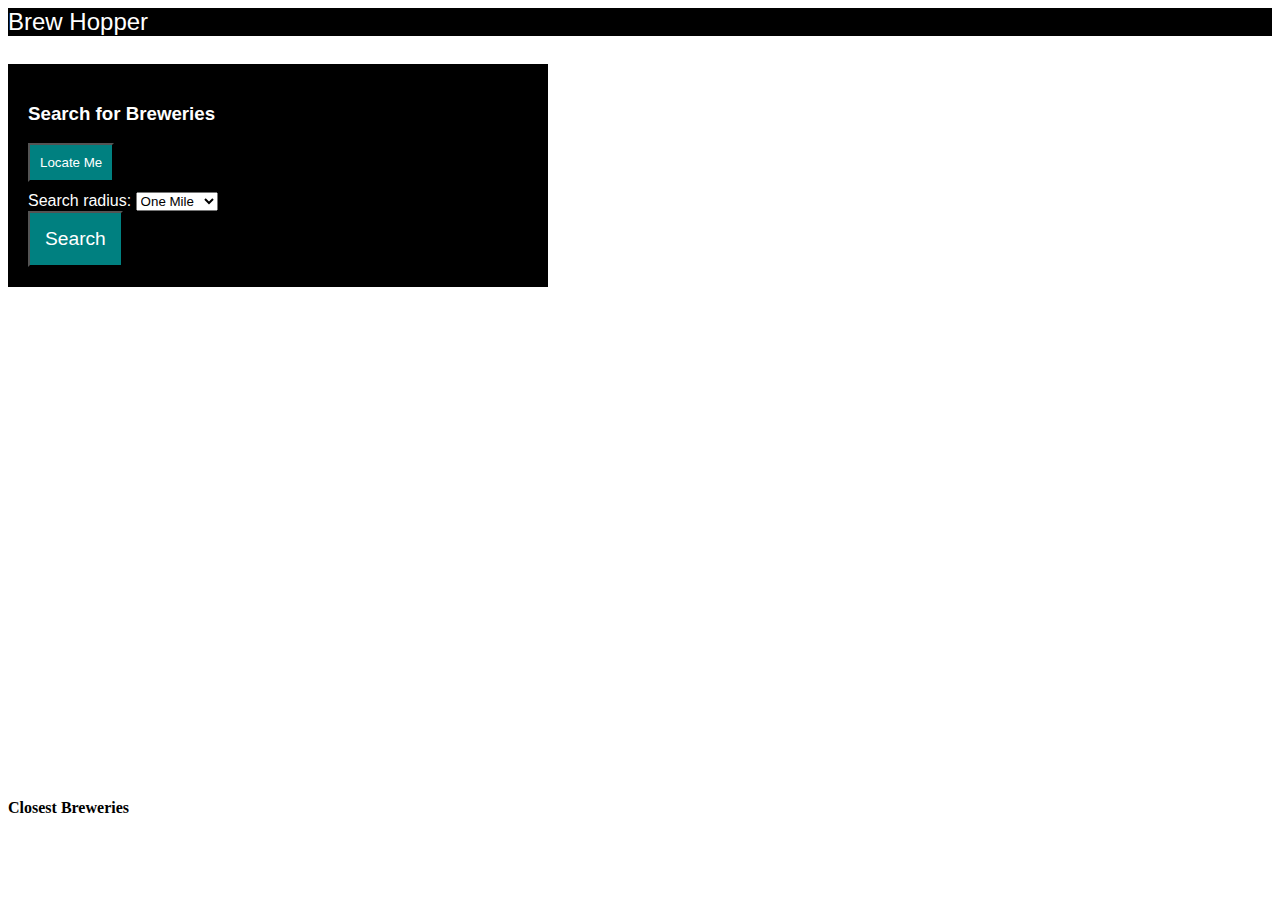
==== index.html @ 900f51a8 "resolving conflicts in index.html" ====
<!DOCTYPE html>
<html>

<head>
  
  <meta charset="utf-8">
  <title>Brew Hopper</title>
  <meta name="author" content="">
  <meta name="description" content="">
  <meta name="viewport" content="width=device-width, initial-scale=1">
  
  <!-- Foundation Stylesheet -->
  <link rel="stylesheet" href="https://dhbhdrzi4tiry.cloudfront.net/cdn/sites/foundation.min.css">
  
  <!-- Created stylesheet -->
  <link href="style.css" rel="stylesheet">

  <!-- Link to Font Awesome icons used -->
  <link
    rel="stylesheet"
    href="https://use.fontawesome.com/releases/v5.8.1/css/all.css"
    integrity="sha384-50oBUHEmvpQ+1lW4y57PTFmhCaXp0ML5d60M1M7uH2+nqUivzIebhndOJK28anvf"
    crossorigin="anonymous"
  />

  <!-- Here maps API script -->
  <script src="https://js.api.here.com/v3/3.1/mapsjs-core.js" type="text/javascript" charset="utf-8"></script>
  <script src="https://js.api.here.com/v3/3.1/mapsjs-service.js" type="text/javascript" charset="utf-8"></script>
  <script src="https://js.api.here.com/v3/3.1/mapsjs-mapevents.js" type="text/javascript" charset="utf-8"></script>

</head>

<body style="background-image:url(https://www.designbolts.com/wp-content/uploads/2012/12/Skeletal-Weave-White-Tileable-pattern-for-website-background.jpg)">
  <header>
    <!-- Title bar with Brew Hopper as title and logo -->
    <div class="title-bar">
      <div class="title-bar-left">
        <span class="title-bar-title">Brew Hopper</span>
      </div>
    </div>
  </header>

  <br>

  <main class="container">
    
    <!-- Left side of page with the user inputs -->
    <div class="row">  
      
      <div id="userinputs" class="columns small-10 large-4" style="margin-top: 10px;">
        <div class="translucent-form-overlay">
          <form>
            <h3>Search for Breweries
              <span><i class="fas fa-beer"></i></span>
            </h3>
            <div class="row columns">
              <button id="btnLocation"><i class="fa fa-map-marker"></i> Locate Me</button>
            </div>
            <div class="row columns">
              <label>Search radius:
                <select id="userDistance" name="status" type="text">
                  <option value="1" >One Mile</option>
                  <option value="5">Five Miles</option>
                  <option value="10">Ten Miles</option>
                </select>
              </label>
            </div>
            <button id="btnSubmit" type="button" class="btnSubmit">
              Search
            </button>
          </form>
        </div>
      </div>
    
      <!-- Right side of the page will solely be the map(3/4s of page) place in  foundation/card? -->
      <div id="map" class="columns small-12 large-8" style="margin-top: 10px;">
        <!-- include a title bar to the map(find brews here) -->
        <div id="mapContainer" style="height:480px; width:640px"></div>
      </div>
    </div>  

    <!-- Brewery list -->
    <div id="breweries" class = "row">
      <div id="brewlist" class = "col-md-12">
        <h4 id="brewlistHeader">Closest Breweries</h4>
        <p id="locale"></p>
      </div>
    </div>

  </main>

  <!-- JQuery Script CDN -->
  <script src="https://ajax.googleapis.com/ajax/libs/jquery/3.5.1/jquery.min.js"></script>

  <script src="brewery.js"></script>
  
</body>

<footer>
  <!-- Footer with same css as header including a link to a contact us page? -->
</footer>

</html>
---- style.css ----
/* Title Bar Styling */
.title-bar-left {
    color: white;
    font-size:x-large;
    font-family: 'Segoe UI', Tahoma, Geneva, Verdana, sans-serif;
  }
  .title-bar {
      background-color: black;
  }

/* Input Form Styling "Search for Breweries */
.translucent-form-overlay {
    max-width: 500px;
    width: 100%;
    background-color: black; 
    padding: 20px;
    color: #fefefe;
    font-family: 'Segoe UI', Tahoma, Geneva, Verdana, sans-serif;
  }
  
  .translucent-form-overlay .row.columns {
    display: block;
  }
  
  /* IP Address/Location Placeholder Styling */
  .translucent-form-overlay input::placeholder {
    color: black;
  }
  
  /* Title and Input Labels Styling */ 
  .translucent-form-overlay h3, .translucent-form-overlay label {
    color: #fefefe;
  }
  /* Distance Selector Input Styling */
  .translucent-form-overlay input, .translucent-form-overlay select {
    color: black;
  } 
  /* Search Button Styling */
  #btnSubmit {
      background-color:teal;
      font-family: 'Segoe UI', Tahoma, Geneva, Verdana, sans-serif;
      color: white;
      padding: 15px;
      font-size: larger;
  }

  /* Location Button Styling */
  #btnLocation {
    background-color:teal;
    font-family: 'Segoe UI', Tahoma, Geneva, Verdana, sans-serif;
    color: white;
    padding: 10px;
    margin-bottom: 10px;
  }

  .breweryButton, .routeButton {
    background-color:teal;
    font-family: 'Segoe UI', Tahoma, Geneva, Verdana, sans-serif;
    color: white;
    padding: 10px;
    margin-left: 10px;
    font-size: smaller;
  }

/* Map Container Styling */

@media screen and (max-width: 380px) {
  #mapContainer {
    width: 330px; 
    height: 300px
  };
};
@media screen and (min-width: 760px){
  #mapContainer {
    width: 640px; 
    height: 480px
  };
};


/* Map Title bar Styling */

/* Footer Styling */
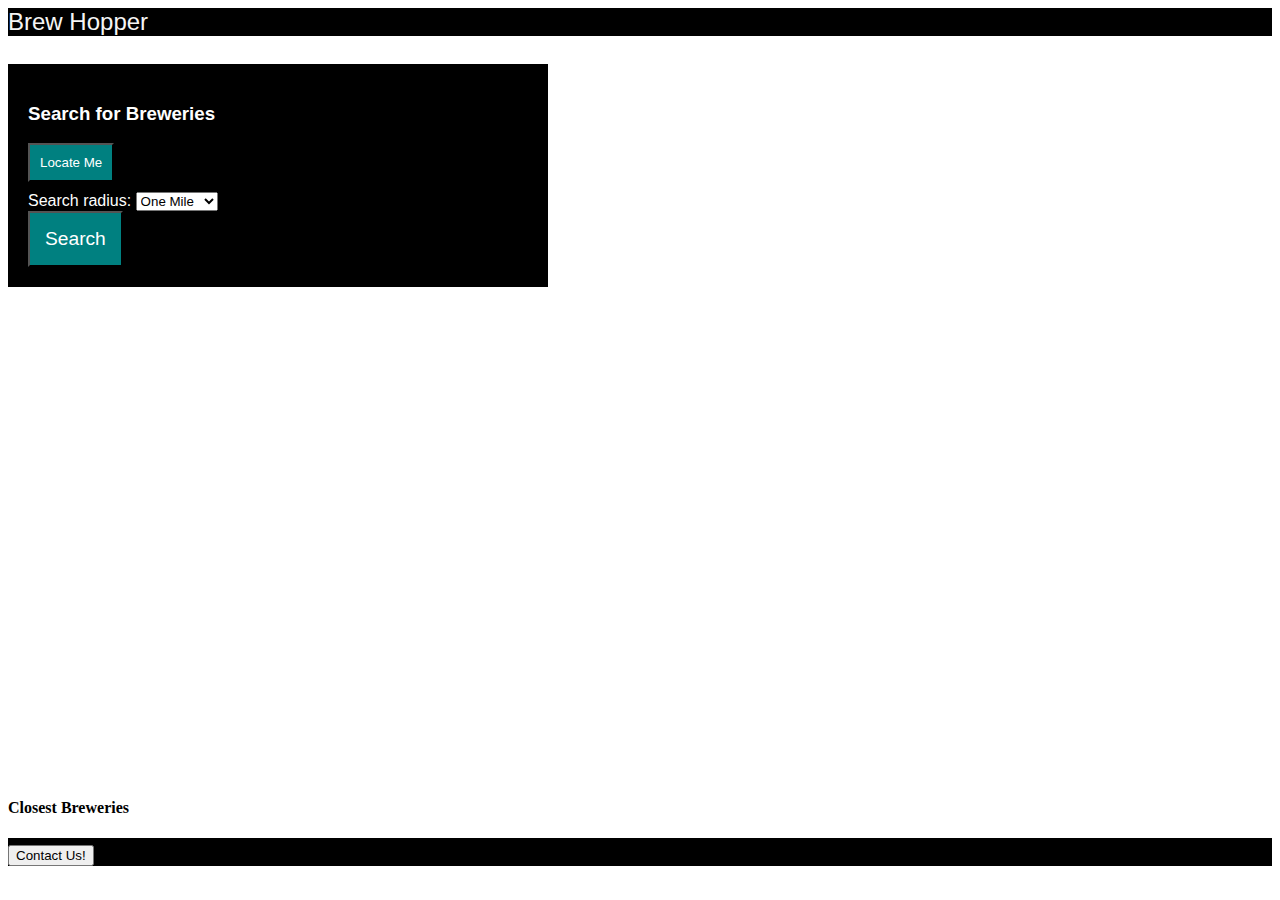
==== commit 0058eea5: "added footer to index and css" ====
--- a/index.html
+++ b/index.html
@@ -1,4 +1,3 @@
-  
 <!DOCTYPE html>
 <html>
 
@@ -89,16 +88,20 @@
     </div>
 
   </main>
-
+  
   <!-- JQuery Script CDN -->
   <script src="https://ajax.googleapis.com/ajax/libs/jquery/3.5.1/jquery.min.js"></script>
-
+  <!--Link to Brewery.js-->
   <script src="brewery.js"></script>
   
 </body>
 
 <footer>
-  <!-- Footer with same css as header including a link to a contact us page? -->
+  <div class="title-bar">
+    <div class="title-bar-left">
+      <button class="btnContact">Contact Us!</button>
+    </div> 
 </footer>
 
+
 </html>--- a/style.css
+++ b/style.css
@@ -1,6 +1,6 @@
 /* Title Bar Styling */
 .title-bar-left {
-    color: white;
+    color: whitesmoke;
     font-size:x-large;
     font-family: 'Segoe UI', Tahoma, Geneva, Verdana, sans-serif;
   }
@@ -77,9 +77,21 @@
   };
 };
 
+/* Brewery List Styling */
 
-/* Map Title bar Styling */
 
 /* Footer Styling */
 
+footer .btnContact {
+  color: teal;
+  font-size: larger;
+  font-family:'Segoe UI', Tahoma, Geneva, Verdana, sans-serif ;
+  
+}
 
+.btnContact:hover {
+  color:black;
+  background-color:teal;
+}
+
+
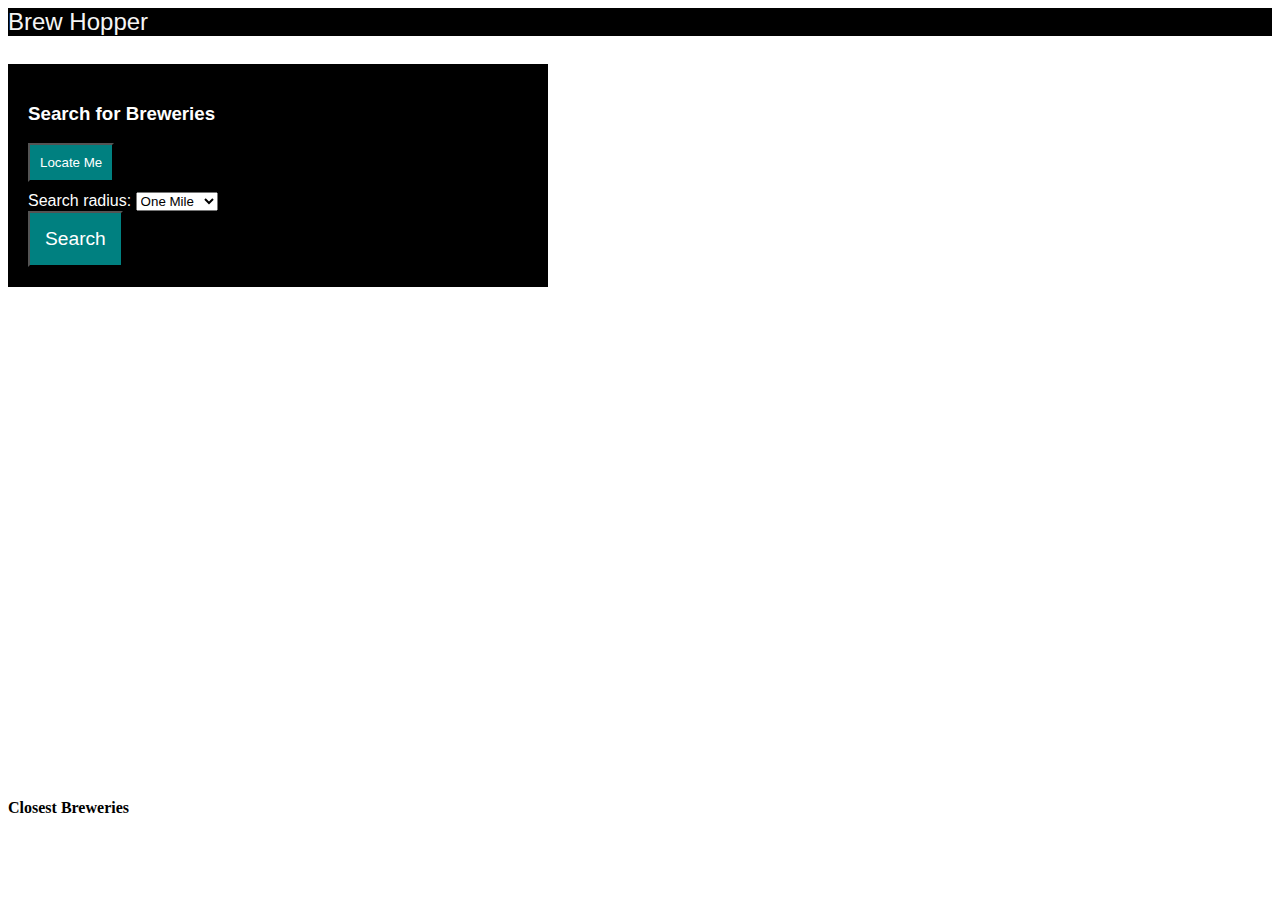
==== commit d9480bf4: "Merge branch 'master' into ReadmeLinks" ====
--- a/index.html
+++ b/index.html
@@ -1,3 +1,4 @@
+  
 <!DOCTYPE html>
 <html>
 
@@ -81,27 +82,23 @@
 
     <!-- Brewery list -->
     <div id="breweries" class = "row">
-      <div id="brewlist" class = "col-md-12">
         <h4 id="brewlistHeader">Closest Breweries</h4>
+        <div id="brewlist" class = "col-md-12"></div>
         <p id="locale"></p>
       </div>
     </div>
 
   </main>
-  
+
   <!-- JQuery Script CDN -->
   <script src="https://ajax.googleapis.com/ajax/libs/jquery/3.5.1/jquery.min.js"></script>
-  <!--Link to Brewery.js-->
+
   <script src="brewery.js"></script>
   
 </body>
 
 <footer>
-  <div class="title-bar">
-    <div class="title-bar-left">
-      <button class="btnContact">Contact Us!</button>
-    </div> 
+  <!-- Footer with same css as header including a link to a contact us page? -->
 </footer>
 
-
 </html>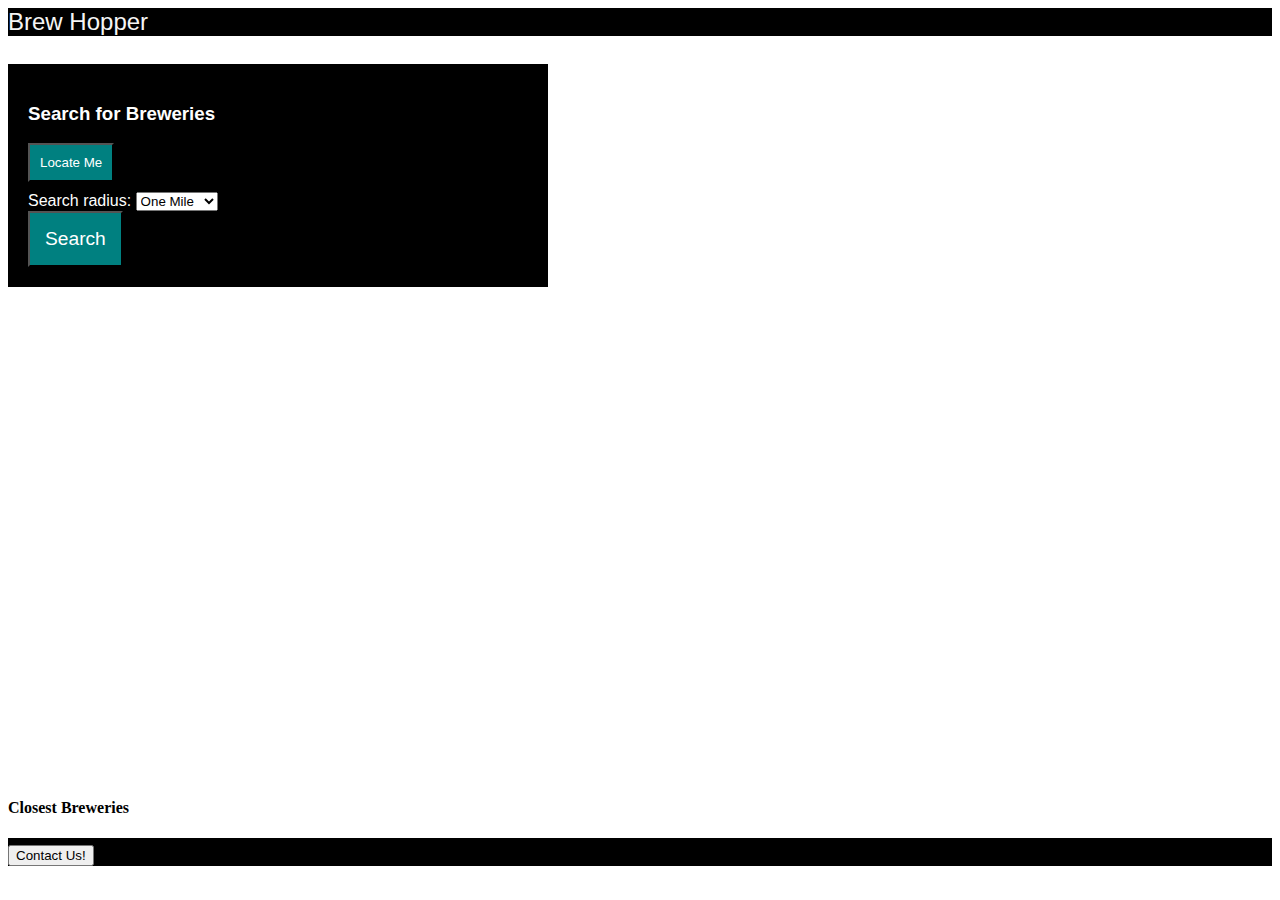
==== commit f9577c47: "Merge pull request #24 from EmilyAH-01/css-update-footer" ====
--- a/index.html
+++ b/index.html
@@ -89,16 +89,20 @@
     </div>
 
   </main>
-
+  
   <!-- JQuery Script CDN -->
   <script src="https://ajax.googleapis.com/ajax/libs/jquery/3.5.1/jquery.min.js"></script>
-
+  <!--Link to Brewery.js-->
   <script src="brewery.js"></script>
   
 </body>
 
 <footer>
-  <!-- Footer with same css as header including a link to a contact us page? -->
+  <div class="title-bar">
+    <div class="title-bar-left">
+      <button class="btnContact">Contact Us!</button>
+    </div> 
 </footer>
 
+
 </html>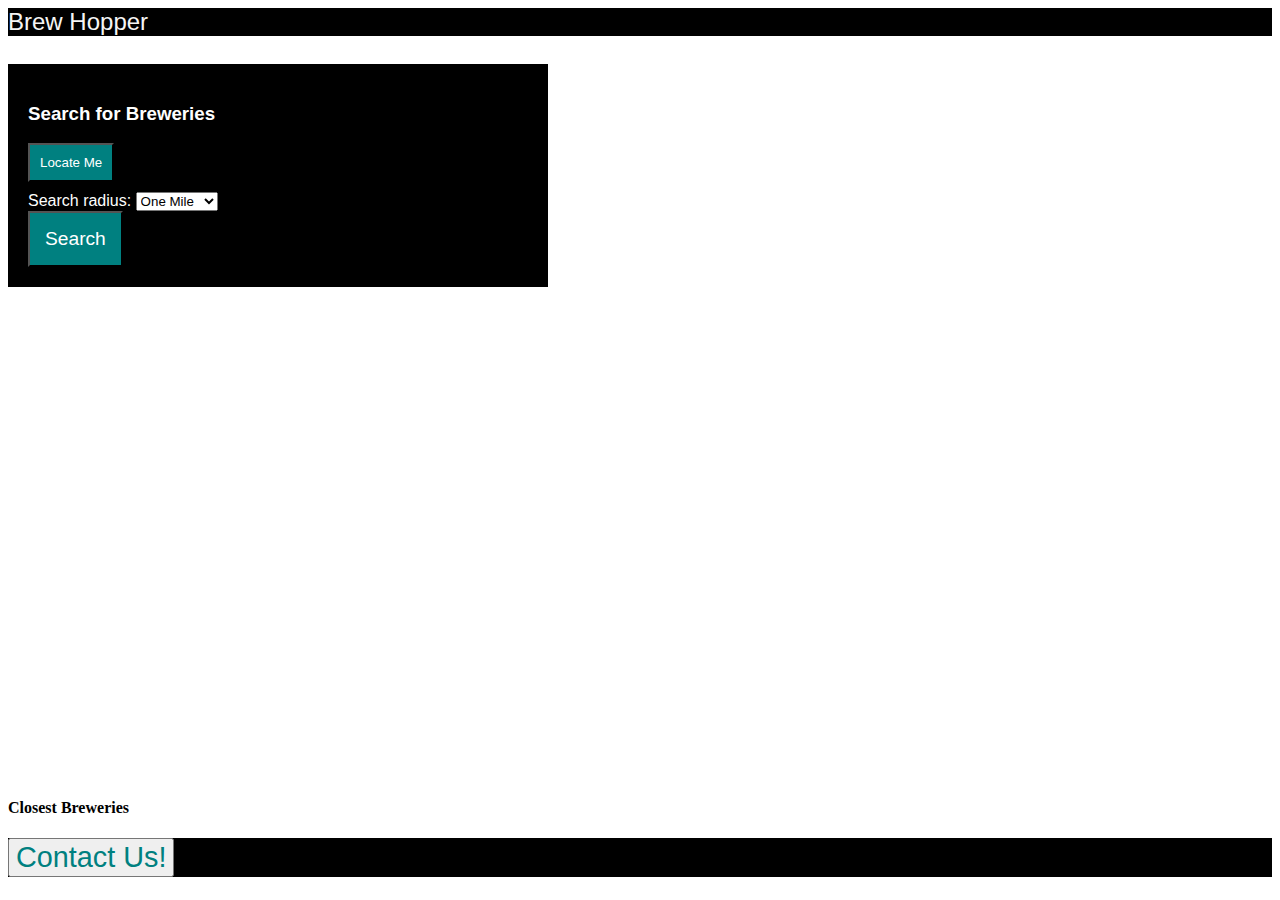
==== commit 8a6b4709: "change to make footer stick to the bottom" ====
--- a/index.html
+++ b/index.html
@@ -43,7 +43,7 @@
 
   <br>
 
-  <main class="container">
+  <main class="container fullsize">
     
     <!-- Left side of page with the user inputs -->
     <div class="row">  
@@ -90,6 +90,13 @@
 
   </main>
   
+  <footer>
+    <div class="title-bar footer">
+      <div class="title-bar-left">
+        <button class="btnContact">Contact Us!</button>
+      </div> 
+  </footer>
+  
   <!-- JQuery Script CDN -->
   <script src="https://ajax.googleapis.com/ajax/libs/jquery/3.5.1/jquery.min.js"></script>
   <!--Link to Brewery.js-->
@@ -97,12 +104,7 @@
   
 </body>
 
-<footer>
-  <div class="title-bar">
-    <div class="title-bar-left">
-      <button class="btnContact">Contact Us!</button>
-    </div> 
-</footer>
+
 
 
 </html>--- a/style.css
+++ b/style.css
@@ -1,3 +1,9 @@
+/* Body Styling */
+.fullsize {
+  height: 100%;
+  overflow: auto;
+}
+
 /* Title Bar Styling */
 .title-bar-left {
     color: whitesmoke;
@@ -82,6 +88,14 @@
 
 /* Footer Styling */
 
+.footer {
+  position: absolute;
+  bottom: 0;
+  width: 100%;
+  height: 2.5rem;
+  overflow: auto;  
+}
+
 footer .btnContact {
   color: teal;
   font-size: larger;
